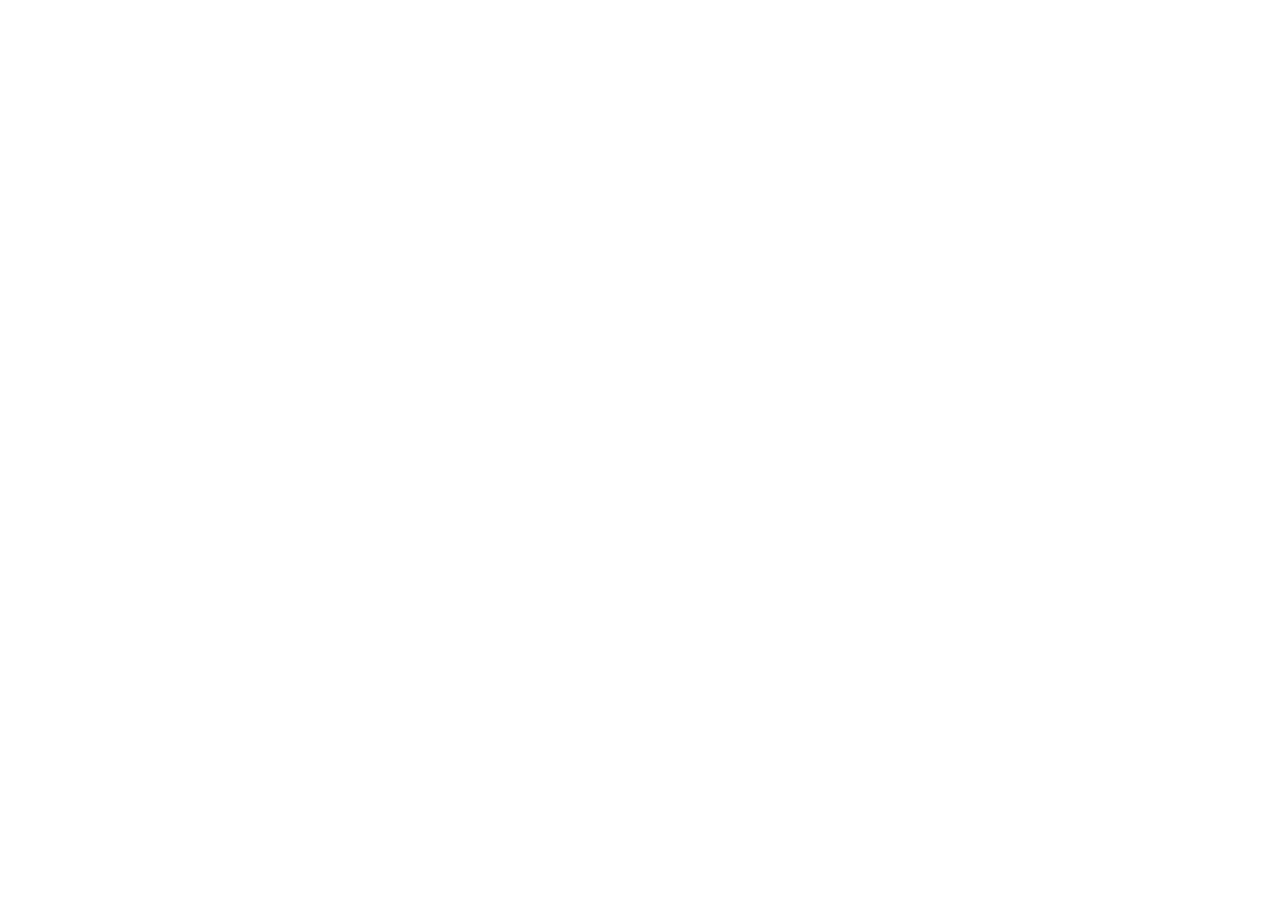
==== index.html @ e810d2e5 "react" ====
<!doctype html>
<html lang="en">
  <head>
    <meta charset="UTF-8" />
    <link rel="icon" type="image/svg+xml" href="/vite.svg" />
    <meta name="viewport" content="width=device-width, initial-scale=1.0" />
    <title>Vite + Preact + TS</title>
  </head>
  <body>
    <div id="app"></div>
    <script type="module" src="/src/main.tsx"></script>
  </body>
</html>
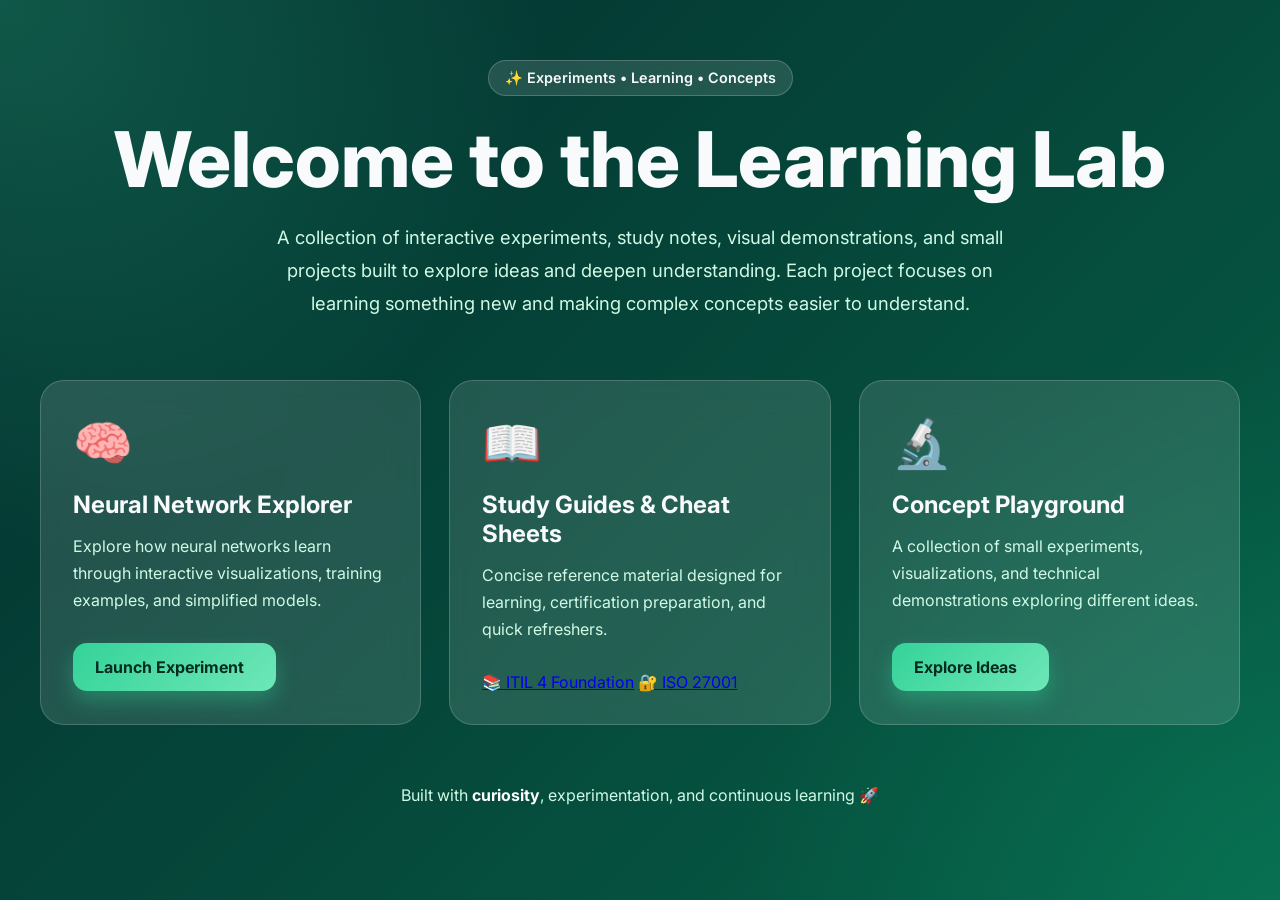
==== commit 5d3c56fe: "new main page (displatcher to child pages)" ====
--- a/index.html
+++ b/index.html
@@ -1,13 +1,85 @@
-<!doctype html>
+<!DOCTYPE html>
 <html lang="en">
-  <head>
-    <meta charset="UTF-8" />
-    <link rel="icon" type="image/svg+xml" href="/vite.svg" />
-    <meta name="viewport" content="width=device-width, initial-scale=1.0" />
-    <title>Vite + Preact + TS</title>
-  </head>
-  <body>
-    <div id="app"></div>
-    <script type="module" src="/src/main.tsx"></script>
-  </body>
-</html>
+<head>
+<meta charset="UTF-8">
+<meta name="viewport" content="width=device-width, initial-scale=1.0">
+<title>Learning Lab</title>
+
+<link rel="preconnect" href="https://fonts.googleapis.com">
+<link href="https://fonts.googleapis.com/css2?family=Inter:wght@400;500;600;700;800&display=swap" rel="stylesheet">
+
+<link rel="stylesheet" href="styles.css">
+
+</head>
+
+<body>
+<div class="container">
+
+    <section class="hero">
+        <div class="badge">
+            ✨ Experiments • Learning • Concepts
+        </div>
+
+        <h1>Welcome to the Learning Lab</h1>
+
+        <p>
+            A collection of interactive experiments, study notes,
+            visual demonstrations, and small projects built to explore
+            ideas and deepen understanding. Each project focuses on
+            learning something new and making complex concepts easier
+            to understand.
+        </p>
+    </section>
+
+    <section class="grid">
+
+    <article class="card">
+        <div class="icon">🧠</div>
+        <h2>Neural Network Explorer</h2>
+        <p>
+            Explore how neural networks learn through interactive
+            visualizations, training examples, and simplified models.
+        </p>
+        <a class="btn" href="neural-network.html">
+            Launch Experiment
+        </a>
+    </article>
+
+    <article class="card">
+        <div class="icon">📖</div>
+        <h2>Study Guides & Cheat Sheets</h2>
+        <p>
+            Concise reference material designed for learning,
+            certification preparation, and quick refreshers.
+        </p>
+
+        <div class="sub-links">
+            <a href="itil4-cheatsheet.html">📚 ITIL 4 Foundation</a>
+            <a href="iso27001-cheatsheet.html">🔐 ISO 27001</a>
+        </div>
+    </article>
+
+    <article class="card">
+        <div class="icon">🔬</div>
+        <h2>Concept Playground</h2>
+        <p>
+            A collection of small experiments, visualizations,
+            and technical demonstrations exploring different ideas.
+        </p>
+        <a class="btn" href="playground.html">
+            Explore Ideas
+        </a>
+    </article>
+
+</section>
+
+    </section>
+
+    <div class="footer">
+        Built with <strong>curiosity</strong>, experimentation, and continuous learning 🚀
+    </div>
+
+</div>
+
+</body>
+</html>
--- a/styles.css
+++ b/styles.css
@@ -0,0 +1,161 @@
+:root{
+    --bg1:#042f2e;
+    --bg2:#065f46;
+    --bg3:#10b981;
+    --card-bg:rgba(255,255,255,0.12);
+    --border:rgba(255,255,255,0.18);
+    --text:#f8fafc;
+    --muted:#d1fae5;
+    --accent:#34d399;
+    --accent-hover:#6ee7b7;
+}
+
+*{
+    margin:0;
+    padding:0;
+    box-sizing:border-box;
+}
+
+body{
+    font-family:'Inter',sans-serif;
+    min-height:100vh;
+    background:
+        radial-gradient(circle at top left, rgba(52,211,153,.25), transparent 35%),
+        radial-gradient(circle at bottom right, rgba(16,185,129,.2), transparent 35%),
+        linear-gradient(135deg,var(--bg1),var(--bg2));
+    color:var(--text);
+    padding:60px 24px;
+}
+
+.container{
+    max-width:1200px;
+    margin:auto;
+}
+
+.hero{
+    text-align:center;
+    margin-bottom:60px;
+}
+
+.badge{
+    display:inline-block;
+    background:rgba(255,255,255,.12);
+    border:1px solid rgba(255,255,255,.2);
+    padding:8px 16px;
+    border-radius:999px;
+    margin-bottom:24px;
+    font-size:.9rem;
+    font-weight:600;
+    backdrop-filter: blur(10px);
+}
+
+.hero h1{
+    font-size:clamp(3rem,6vw,5rem);
+    font-weight:800;
+    margin-bottom:20px;
+    line-height:1.05;
+}
+
+.hero p{
+    max-width:760px;
+    margin:auto;
+    font-size:1.15rem;
+    line-height:1.8;
+    color:var(--muted);
+}
+
+.grid{
+    display:grid;
+    grid-template-columns:repeat(auto-fit,minmax(320px,1fr));
+    gap:28px;
+}
+
+.card{
+    position:relative;
+    overflow:hidden;
+    background:var(--card-bg);
+    border:1px solid var(--border);
+    border-radius:24px;
+    padding:32px;
+    backdrop-filter:blur(16px);
+    transition:all .3s ease;
+}
+
+.card::before{
+    content:"";
+    position:absolute;
+    top:-50%;
+    right:-50%;
+    width:220px;
+    height:220px;
+    background:rgba(52,211,153,.15);
+    border-radius:50%;
+}
+
+.card:hover{
+    transform:translateY(-8px);
+    border-color:rgba(255,255,255,.35);
+    box-shadow:
+        0 20px 40px rgba(0,0,0,.25),
+        0 0 30px rgba(52,211,153,.15);
+}
+
+.icon{
+    font-size:3rem;
+    margin-bottom:18px;
+}
+
+.card h2{
+    font-size:1.5rem;
+    margin-bottom:14px;
+}
+
+.card p{
+    color:var(--muted);
+    line-height:1.7;
+    margin-bottom:28px;
+}
+
+.btn{
+    display:inline-flex;
+    align-items:center;
+    gap:10px;
+    text-decoration:none;
+    color:#022c22;
+    background:linear-gradient(
+        135deg,
+        var(--accent),
+        var(--accent-hover)
+    );
+    padding:14px 22px;
+    border-radius:14px;
+    font-weight:700;
+    box-shadow:
+        0 10px 20px rgba(52,211,153,.35);
+    transition:all .25s ease;
+}
+
+.btn:hover{
+    transform:translateY(-2px) scale(1.03);
+    box-shadow:
+        0 15px 30px rgba(52,211,153,.45);
+}
+
+.btn::after{
+    content:"";
+    transition:transform .2s ease;
+}
+
+.btn:hover::after{
+    transform:translateX(4px);
+}
+
+.footer{
+    text-align:center;
+    margin-top:60px;
+    color:var(--muted);
+}
+
+.footer strong{
+    color:white;
+}
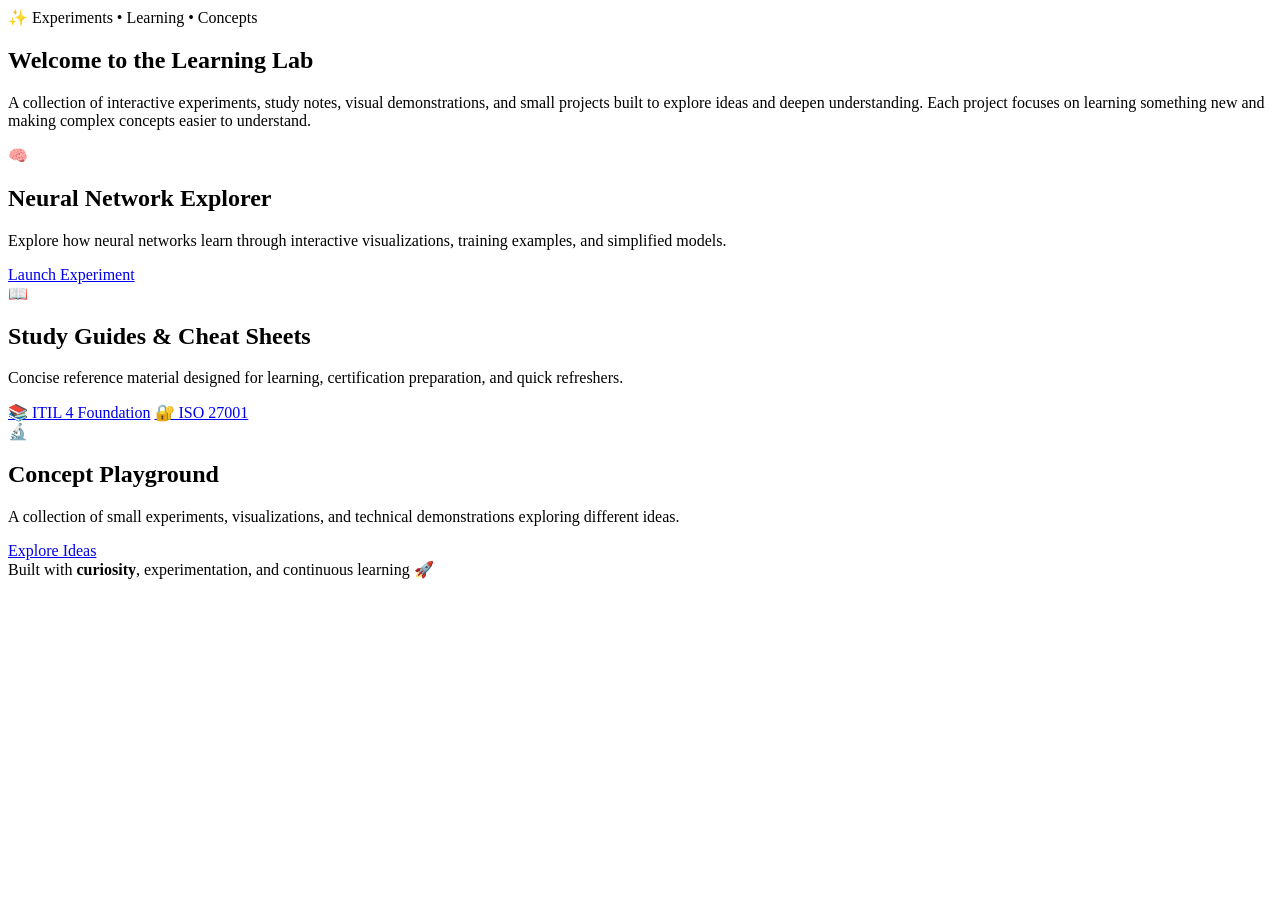
==== commit 7471cb3b: "point to styles.css" ====
--- a/index.html
+++ b/index.html
@@ -8,7 +8,7 @@
 <link rel="preconnect" href="https://fonts.googleapis.com">
 <link href="https://fonts.googleapis.com/css2?family=Inter:wght@400;500;600;700;800&display=swap" rel="stylesheet">
 
-<link rel="stylesheet" href="styles.css">
+<link rel="stylesheet" href="app/styles.css">
 
 </head>
 
